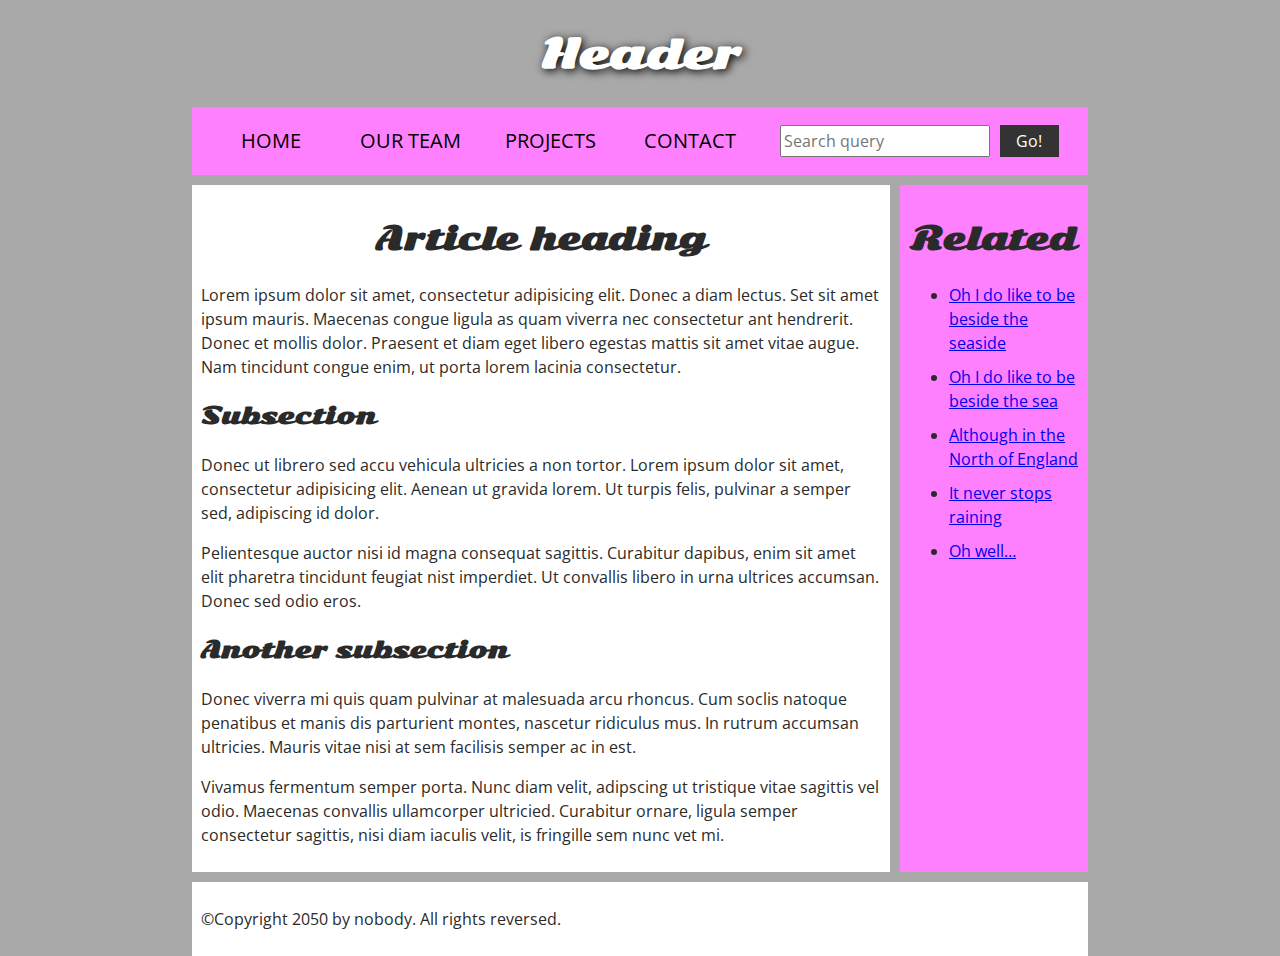
==== task2/inde.html @ e86221d7 "first commit" ====
<!doctype html>
<html lang="en-US">
  <head>
    <meta charset="utf-8" />
    <meta name="viewport" content="width=device-width" />

    <title>My page title</title>
    <link
      href="https://fonts.googleapis.com/css?family=Open+Sans+Condensed:300|Sonsie+One"
      rel="stylesheet" />
    <link rel="stylesheet" href="style.css" />
  </head>

  <body>

    <header>
      <h1>Header</h1>
    </header>

    <nav>
      <ul>
        <li><a href="#">Home</a></li>
        <li><a href="#">Our team</a></li>
        <li><a href="#">Projects</a></li>
        <li><a href="#">Contact</a></li>
      </ul>

      <form>
        <input type="search" name="q" placeholder="Search query" />
        <input type="submit" value="Go!" />
      </form>
    </nav>

    <main>
      <article>
        <h2>Article heading</h2>

        <p>
          Lorem ipsum dolor sit amet, consectetur adipisicing elit. Donec a diam
          lectus. Set sit amet ipsum mauris. Maecenas congue ligula as quam
          viverra nec consectetur ant hendrerit. Donec et mollis dolor. Praesent
          et diam eget libero egestas mattis sit amet vitae augue. Nam tincidunt
          congue enim, ut porta lorem lacinia consectetur.
        </p>

        <h3>Subsection</h3>

        <p>
          Donec ut librero sed accu vehicula ultricies a non tortor. Lorem ipsum
          dolor sit amet, consectetur adipisicing elit. Aenean ut gravida lorem.
          Ut turpis felis, pulvinar a semper sed, adipiscing id dolor.
        </p>

        <p>
          Pelientesque auctor nisi id magna consequat sagittis. Curabitur
          dapibus, enim sit amet elit pharetra tincidunt feugiat nist imperdiet.
          Ut convallis libero in urna ultrices accumsan. Donec sed odio eros.
        </p>

        <h3>Another subsection</h3>

        <p>
          Donec viverra mi quis quam pulvinar at malesuada arcu rhoncus. Cum
          soclis natoque penatibus et manis dis parturient montes, nascetur
          ridiculus mus. In rutrum accumsan ultricies. Mauris vitae nisi at sem
          facilisis semper ac in est.
        </p>

        <p>
          Vivamus fermentum semper porta. Nunc diam velit, adipscing ut
          tristique vitae sagittis vel odio. Maecenas convallis ullamcorper
          ultricied. Curabitur ornare, ligula semper consectetur sagittis, nisi
          diam iaculis velit, is fringille sem nunc vet mi.
        </p>
      </article>
      <aside>
        <h2>Related</h2>

        <ul>
          <li><a href="#">Oh I do like to be beside the seaside</a></li>
          <li><a href="#">Oh I do like to be beside the sea</a></li>
          <li><a href="#">Although in the North of England</a></li>
          <li><a href="#">It never stops raining</a></li>
          <li><a href="#">Oh well…</a></li>
        </ul>
      </aside>
    </main>
    <footer>
      <p>©Copyright 2050 by nobody. All rights reversed.</p>
    </footer>
  </body>
</html>
---- task2/style.css ----
html, body {
    margin: 0;
    padding: 0;
  }
  
  html {
    font-size: 10px;
    background-color: #a9a9a9;
  }
  
  body {
    width: 70%;
    margin: 0 auto;
  }
  
  
  h1, h2, h3 {
    font-family: 'Sonsie One', cursive;
    color: #2a2a2a;
  }
  
  p, input, li {
    font-family: 'Open Sans Condensed', sans-serif;
    color: #2a2a2a;
  }
  
  h1 {
    font-size: 4rem;
    text-align: center;
    color: white;
    text-shadow: 2px 2px 10px black;
  }
  
  h2 {
    font-size: 3rem;
    text-align: center;
  }
  
  h3 {
    font-size: 2.2rem;
  }
  
  p, li {
    font-size: 1.6rem;
    line-height: 1.5;
  }
  
  
  nav, article, aside, footer {
    background-color: white;
    padding: 1%;
  }
  
  nav {
    height: 50px;
    background-color: #ff80ff;
    display: flex;
    margin-bottom: 10px;
  }
  
  nav ul {
    padding: 0;
    list-style-type: none;
    flex: 2;
    display: flex;
  }
  
  nav li {
    display: inline;
    text-align: center;
    flex: 1;
  }
  
  nav a {
    display: inline-block;
    font-size: 2rem;
    text-transform: uppercase;
    text-decoration: none;
    color: black;
  }
  
  nav form {
    flex: 1;
    display: flex;
    align-items: center;
    height: 100%;
    padding: 0 2em;
  }
  
  input {
    font-size: 1.6rem;
    height: 32px;
  }
  
  input[type="search"] {
    flex: 3;
  }
  
  input[type="submit"] {
    flex: 1;
    margin-left: 1rem;
    background: #333;
    border: 0;
    color: white;
  }
  
  
  main {
    display: flex;
  }
  
  article {
    flex: 4;
  }
  
  aside {
    flex: 1;
    margin-left: 10px;
    background-color: #ff80ff;
  }
  
  aside li {
    padding-bottom: 10px;
  }
  
  footer {
    margin-top: 10px;
  }
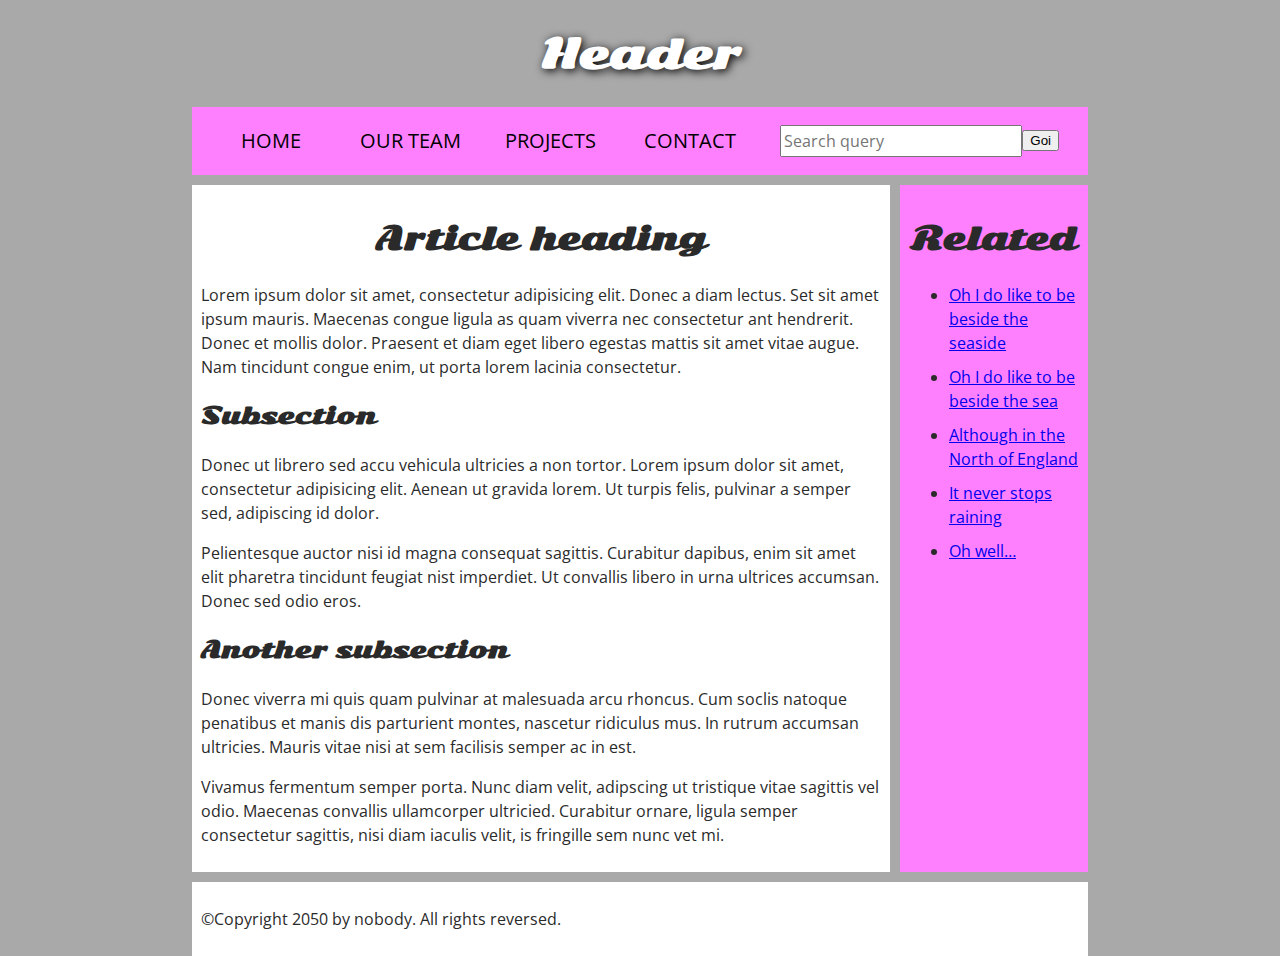
==== commit 6b97f293: "Update inde.html" ====
--- a/task2/inde.html
+++ b/task2/inde.html
@@ -27,7 +27,7 @@
 
       <form>
         <input type="search" name="q" placeholder="Search query" />
-        <input type="submit" value="Go!" />
+        <button>Goi</button>
       </form>
     </nav>
 
